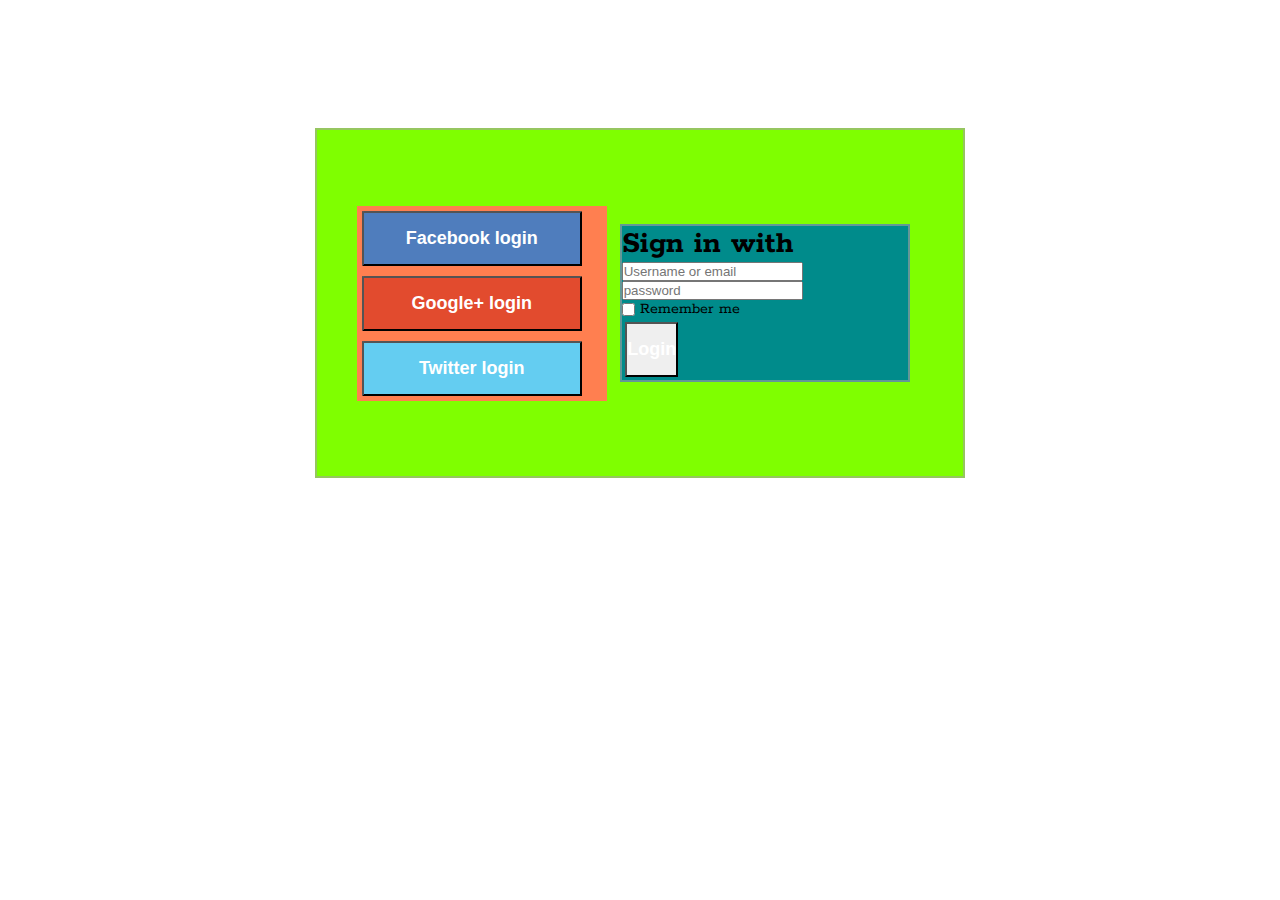
==== login/index.html @ 98436026 "login App" ====
<!DOCTYPE html>
<html lang="en">
  <head>
    <meta charset="UTF-8" />
    <meta http-equiv="X-UA-Compatible" content="IE=edge" />
    <meta name="viewport" content="width=device-width, initial-scale=1.0" />
    <title>Login App</title>
    <link rel="stylesheet" href="../login/css/style.css" />
  </head>
  <body>
    <section class="container">
      <div class="social">
        <button class="social_button fb">Facebook login</button>
        <button class="social_button google">Google+ login</button>
        <button class="social_button twitter">Twitter login</button>
      </div>
      <div class="select"></div>
      <div class="form-container">
        <form action="#">
          <div>
            <h1>Sign in with</h1>
            <form action="#" method="GET">
              <ul>
                <li>
                  <input
                    type="email"
                    name="email"
                    placeholder="Username or email"
                  />
                </li>
                <li>
                  <input
                    type="password"
                    name="website"
                    placeholder="password"
                  />
                </li>
              </ul>
              <div>
                <span
                  ><input id="checkid" type="checkbox" value="Remember me" />
                  <label for="checkid">Remember me</label>
                </span>
                <span><button>Login</button></span>
              </div>
            </form>
          </div>
        </form>
      </div>
    </section>
  </body>
</html>
---- login/css/style.css ----
@import url("https://fonts.googleapis.com/css2?family=Overlock&family=Rokkitt&display=swap");

* {
  margin: 0;
  padding: 0;
  box-sizing: border-box;
  --border: 2px solid rgba(165, 160, 160, 0.6);
}
body {
  font-family: Rokkitt, "Segoe UI", Tahoma, Geneva, Verdana, sans-serif;
  display: flex;
  justify-content: center;
  align-items: center;
}
.container {
  border: var(--border);
  background: chartreuse;
  display: flex;
  margin: 10% auto;
  justify-content: center;
  align-items: center;
  width: 650px;
  height: 350px;
}
.social {
  display: flex;
  background-color: coral;
  flex-direction: column;

  /* align-self: stretch; */
  justify-content: space-around;
  /* border: var(--border); */
  width: 250px;
  /* height: 55px; */
}
.form-container {
  background-color: darkcyan;
  margin: 2%;
  display: flex;
  border: var(--border);
  width: 45%;
}
.social_button {
  display: flex;
  justify-content: flex-start;
  justify-content: space-around;

  width: 88%;
  /* height: 70%; */
}
/* .select {
} */

input[type="checkbox"] {
  vertical-align: middle;
}
li {
  list-style-type: none;
}
div button {
  margin: 2%;
  border-radius: 1%;
  height: 55px;
  /* box-sizing: border-box; */
  line-height: 50px;
  color: white;
  font-size: large;
  font-weight: bold;
}
.fb {
  background-color: #4f7dbd;
  text-align: center;
}
.google {
  background-color: #e24b2e;
}
.twitter {
  background-color: #64cdf1;
}
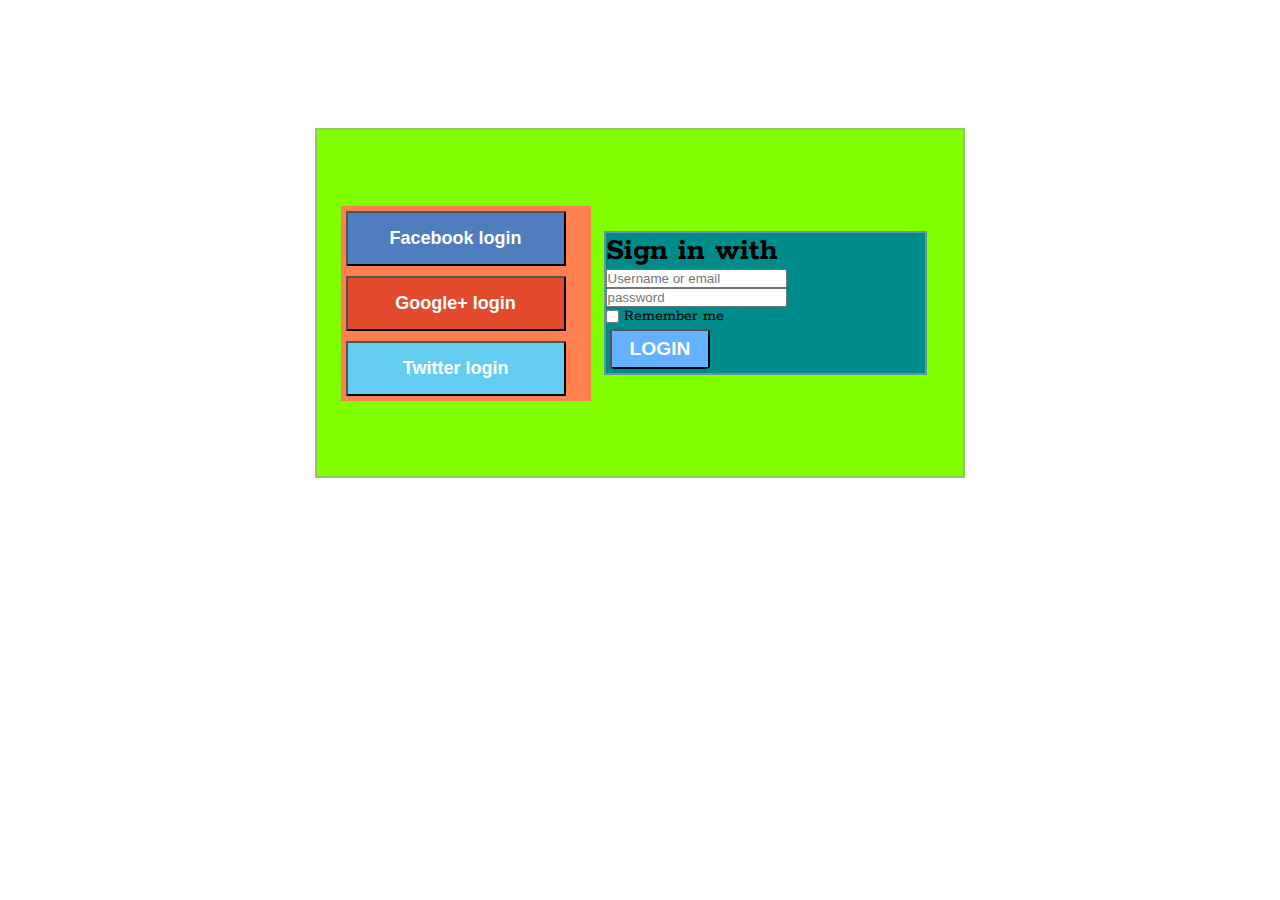
==== commit f4db9f62: "login App" ====
--- a/login/index.html
+++ b/login/index.html
@@ -36,13 +36,11 @@
                   />
                 </li>
               </ul>
-              <div>
-                <span
-                  ><input id="checkid" type="checkbox" value="Remember me" />
-                  <label for="checkid">Remember me</label>
-                </span>
-                <span><button>Login</button></span>
-              </div>
+              <span
+                ><input id="checkid" type="checkbox" value="Remember me" />
+                <label for="checkid">Remember me</label>
+              </span>
+              <span><button class="login">LOGIN</button></span>
             </form>
           </div>
         </form>
--- a/login/css/style.css
+++ b/login/css/style.css
@@ -38,7 +38,7 @@
   margin: 2%;
   display: flex;
   border: var(--border);
-  width: 45%;
+  width: 50%;
 }
 .social_button {
   display: flex;
@@ -77,3 +77,12 @@
 .twitter {
   background-color: #64cdf1;
 }
+.login {
+  background-color: #64b1ff;
+  width: 100px;
+  height: 40px;
+  font-size: larger;
+  border-radius: 6%;
+  text-align: center;
+  line-height: 30px;
+}
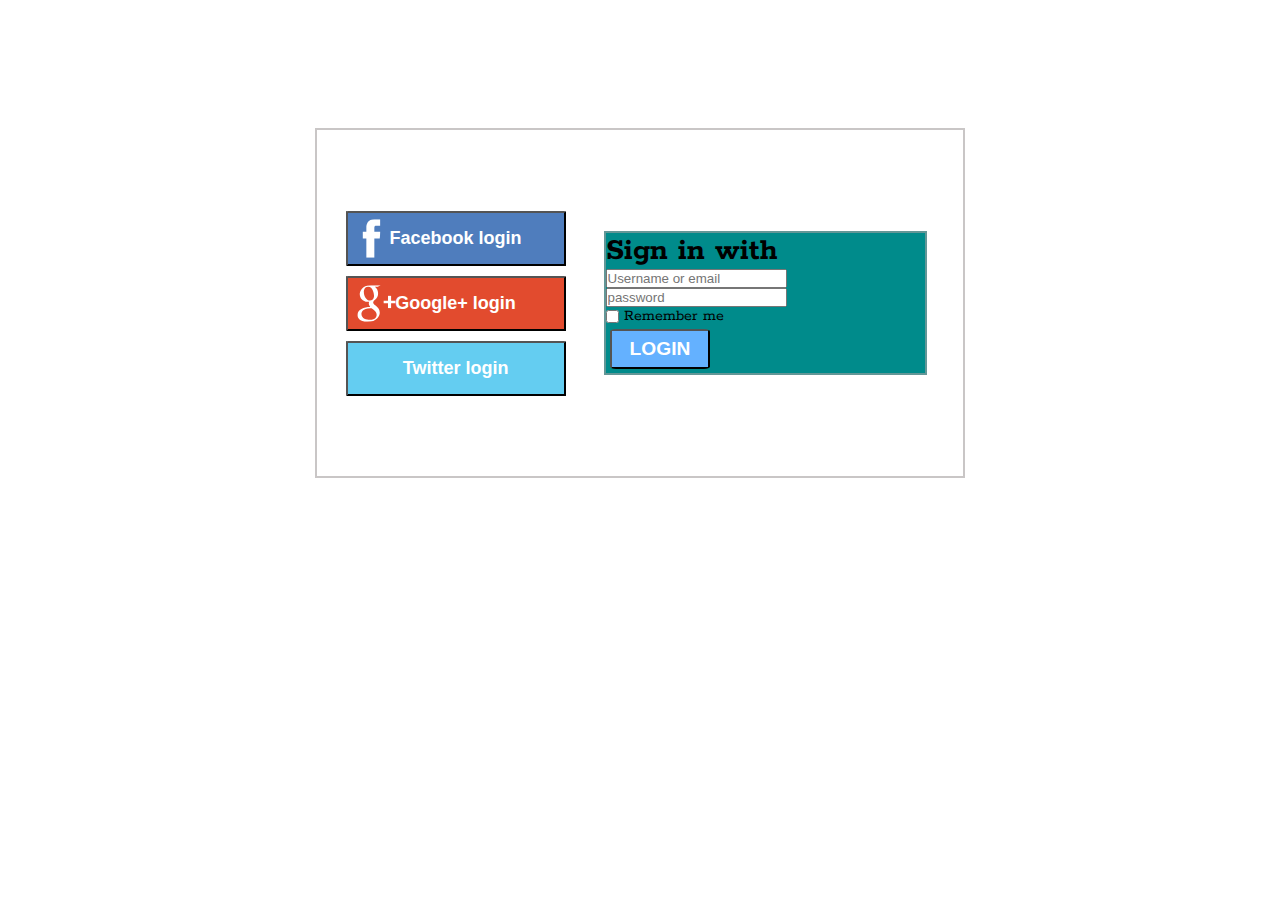
==== commit 51e2545a: "login App" ====
--- a/login/index.html
+++ b/login/index.html
@@ -10,8 +10,12 @@
   <body>
     <section class="container">
       <div class="social">
-        <button class="social_button fb">Facebook login</button>
-        <button class="social_button google">Google+ login</button>
+        <button class="social_button fb social_button_fb">
+          Facebook login
+        </button>
+        <button class="social_button google social_button_google">
+          Google+ login
+        </button>
         <button class="social_button twitter">Twitter login</button>
       </div>
       <div class="select"></div>
--- a/login/css/style.css
+++ b/login/css/style.css
@@ -14,7 +14,7 @@
 }
 .container {
   border: var(--border);
-  background: chartreuse;
+  /* background: chartreuse; */
   display: flex;
   margin: 10% auto;
   justify-content: center;
@@ -24,7 +24,7 @@
 }
 .social {
   display: flex;
-  background-color: coral;
+  /* background-color: coral; */
   flex-direction: column;
 
   /* align-self: stretch; */
@@ -71,8 +71,27 @@
   background-color: #4f7dbd;
   text-align: center;
 }
+.social_button_fb {
+  background-image: url(../icon/facebook.svg);
+  /* border: 2px yellow dotted; */
+  /* background-position: center; */
+  background-repeat: no-repeat;
+  background-size: 18%;
+  background-position: 4px;
+  /* width: 50px; */
+}
+
 .google {
   background-color: #e24b2e;
+}
+.social_button_google {
+  background-image: url(../icon/g+.svg);
+  /* border: 2px yellow dotted; */
+  /* background-position: center; */
+  background-repeat: no-repeat;
+  background-size: 18%;
+  background-position: 9px;
+  /* width: 50px; */
 }
 .twitter {
   background-color: #64cdf1;
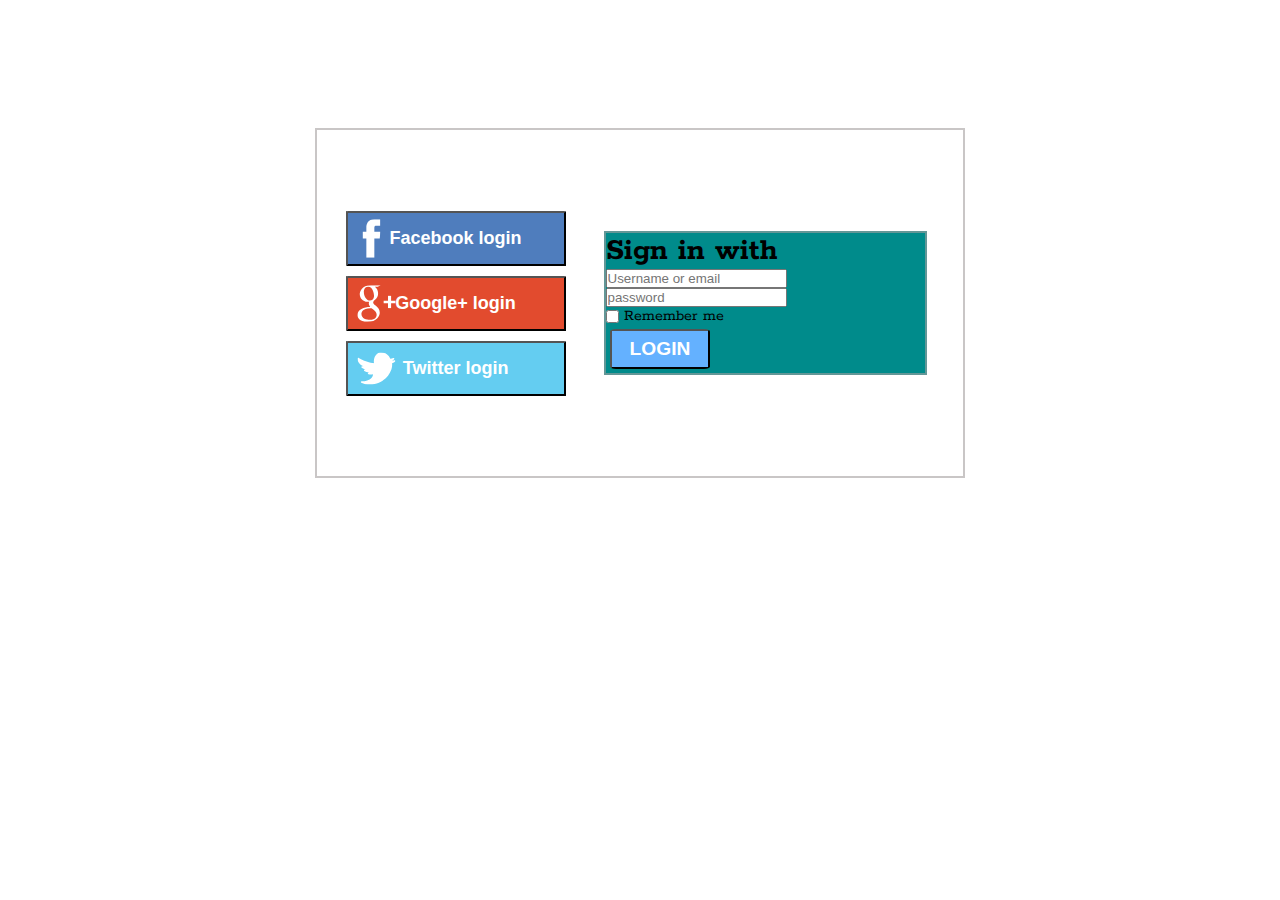
==== commit 296fe3d1: "login App" ====
--- a/login/index.html
+++ b/login/index.html
@@ -16,7 +16,9 @@
         <button class="social_button google social_button_google">
           Google+ login
         </button>
-        <button class="social_button twitter">Twitter login</button>
+        <button class="social_button twitter social_button_twitter">
+          Twitter login
+        </button>
       </div>
       <div class="select"></div>
       <div class="form-container">
--- a/login/css/style.css
+++ b/login/css/style.css
@@ -73,12 +73,9 @@
 }
 .social_button_fb {
   background-image: url(../icon/facebook.svg);
-  /* border: 2px yellow dotted; */
-  /* background-position: center; */
   background-repeat: no-repeat;
   background-size: 18%;
   background-position: 4px;
-  /* width: 50px; */
 }
 
 .google {
@@ -86,15 +83,18 @@
 }
 .social_button_google {
   background-image: url(../icon/g+.svg);
-  /* border: 2px yellow dotted; */
-  /* background-position: center; */
   background-repeat: no-repeat;
   background-size: 18%;
   background-position: 9px;
-  /* width: 50px; */
 }
 .twitter {
   background-color: #64cdf1;
+}
+.social_button_twitter {
+  background-image: url(../icon/twitter.svg);
+  background-repeat: no-repeat;
+  background-size: 18%;
+  background-position: 9px;
 }
 .login {
   background-color: #64b1ff;
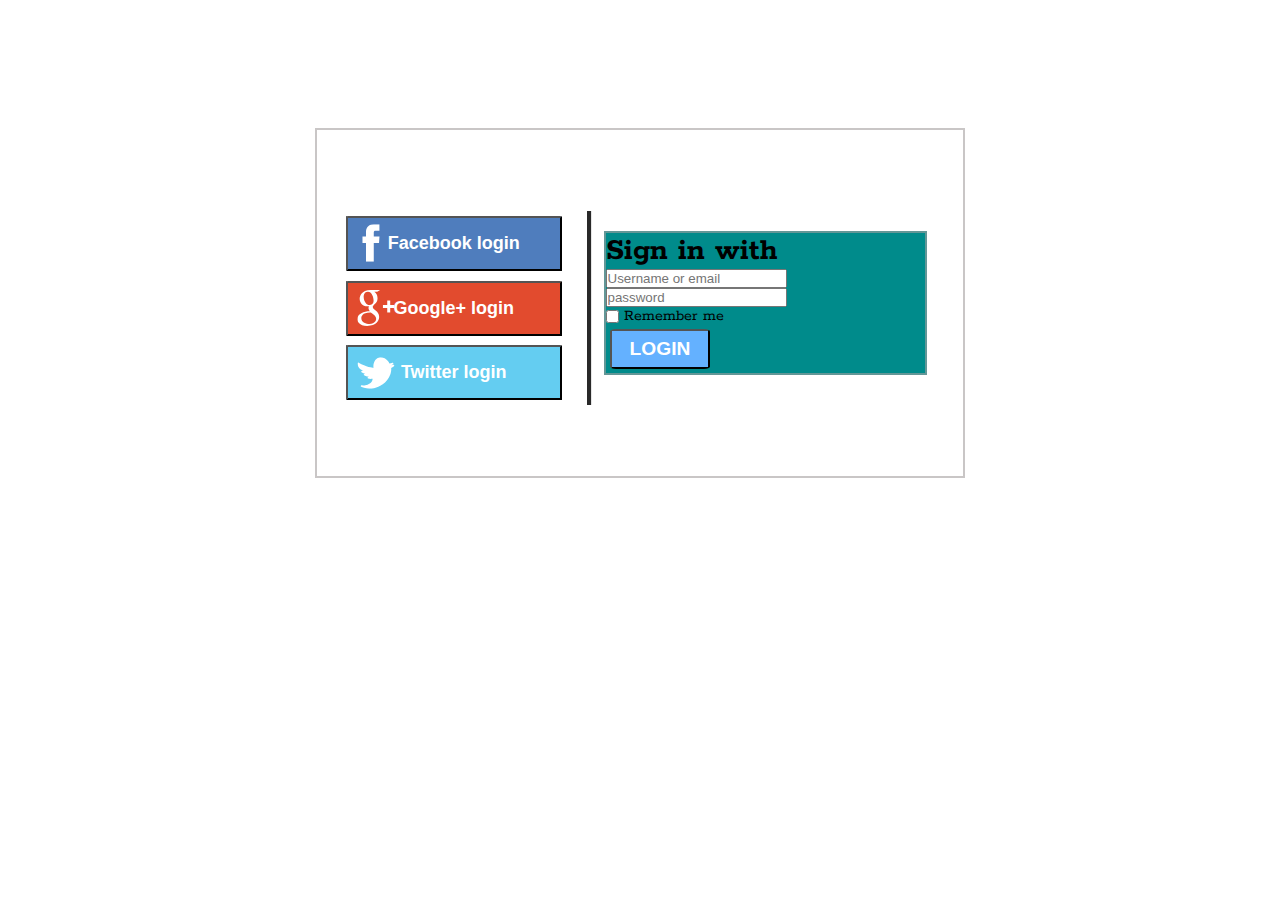
==== commit 6f3642fa: "login App" ====
--- a/login/index.html
+++ b/login/index.html
@@ -9,7 +9,7 @@
   </head>
   <body>
     <section class="container">
-      <div class="social">
+      <div class="social vline">
         <button class="social_button fb social_button_fb">
           Facebook login
         </button>
--- a/login/css/style.css
+++ b/login/css/style.css
@@ -76,6 +76,7 @@
   background-repeat: no-repeat;
   background-size: 18%;
   background-position: 4px;
+  position: relative;
 }
 
 .google {
@@ -105,3 +106,22 @@
   text-align: center;
   line-height: 30px;
 }
+.vline {
+  position: relative;
+  /* display: flex; */
+  border-right: 4px solid rgb(41, 41, 41);
+  box-shadow: 1px 0px rgba(0, 0, 0, 0.1);
+  /* height: 4p; */
+  /* width: 10px;*/
+  /* margin: 0 10px; */
+  /* padding-left: 15px; */
+  /* outline-style: none; */
+  /* margin-left: -3px; */
+
+  top: 5px;
+  left: 0;
+  right: 0;
+  /* margin: auto; */
+  /* border-right: thick solid #ff0000; */
+  /* z-index: 3; */
+}
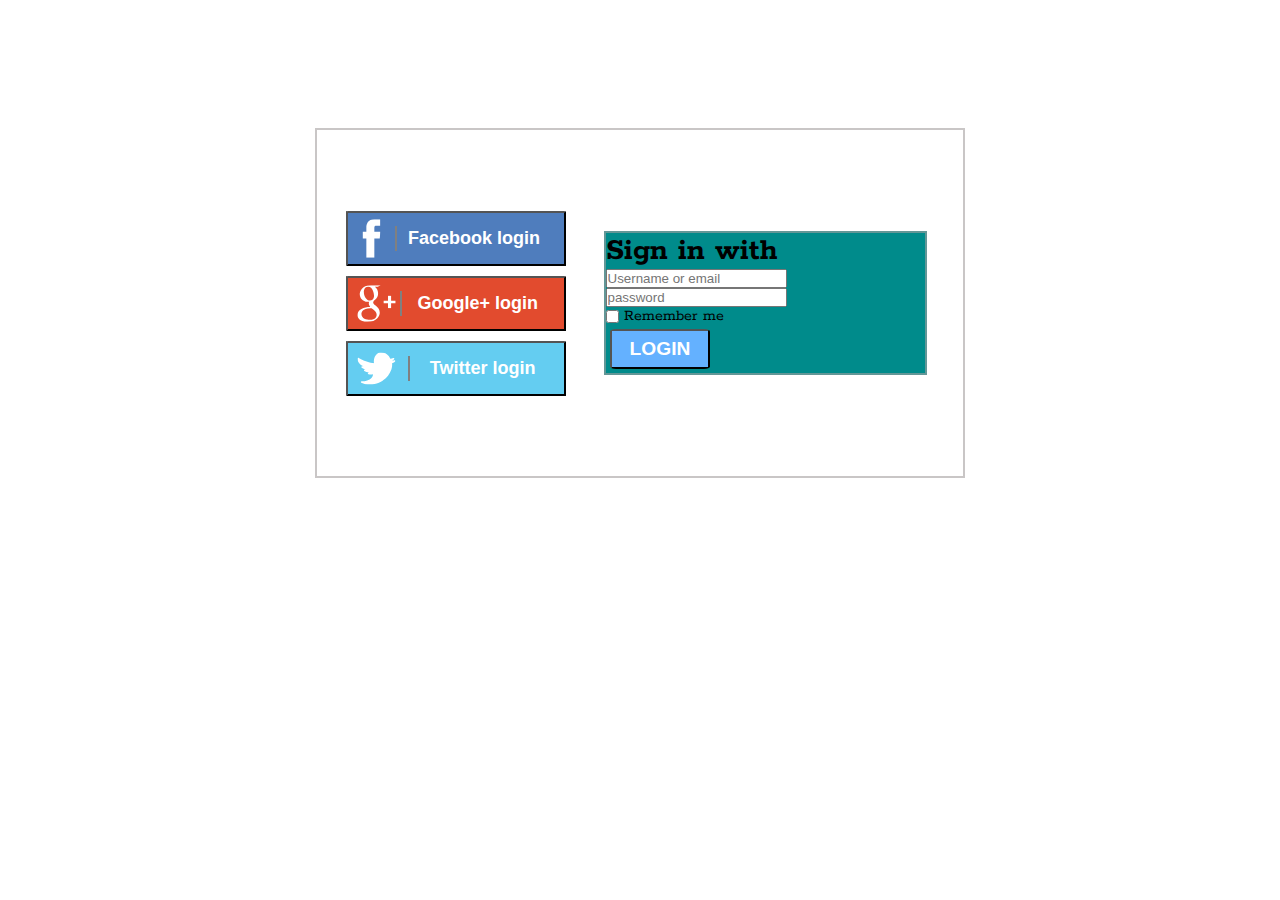
==== commit 23d706e2: "login App" ====
--- a/login/index.html
+++ b/login/index.html
@@ -11,13 +11,19 @@
     <section class="container">
       <div class="social vline">
         <button class="social_button fb social_button_fb">
-          Facebook login
+          <div class="logo"></div>
+          <div class="line"></div>
+          <p class="text">Facebook login</p>
         </button>
         <button class="social_button google social_button_google">
-          Google+ login
+          <div class="logo"></div>
+          <div class="line"></div>
+          <p class="text">Google+ login</p>
         </button>
         <button class="social_button twitter social_button_twitter">
-          Twitter login
+          <div class="logo"></div>
+          <div class="line"></div>
+          <p class="text">Twitter login</p>
         </button>
       </div>
       <div class="select"></div>
--- a/login/css/style.css
+++ b/login/css/style.css
@@ -72,26 +72,34 @@
   text-align: center;
 }
 .social_button_fb {
+  display: flex;
+  justify-content: space-around;
   background-image: url(../icon/facebook.svg);
   background-repeat: no-repeat;
   background-size: 18%;
   background-position: 4px;
-  position: relative;
+  padding-left: 30px;
 }
 
 .google {
   background-color: #e24b2e;
 }
 .social_button_google {
+  display: flex;
+  justify-content: space-around;
   background-image: url(../icon/g+.svg);
   background-repeat: no-repeat;
   background-size: 18%;
   background-position: 9px;
+  padding-left: 30px;
 }
 .twitter {
   background-color: #64cdf1;
 }
 .social_button_twitter {
+  display: flex;
+  justify-content: space-around;
+  padding-left: 30px;
   background-image: url(../icon/twitter.svg);
   background-repeat: no-repeat;
   background-size: 18%;
@@ -106,22 +114,13 @@
   text-align: center;
   line-height: 30px;
 }
-.vline {
-  position: relative;
-  /* display: flex; */
-  border-right: 4px solid rgb(41, 41, 41);
-  box-shadow: 1px 0px rgba(0, 0, 0, 0.1);
-  /* height: 4p; */
-  /* width: 10px;*/
-  /* margin: 0 10px; */
-  /* padding-left: 15px; */
-  /* outline-style: none; */
-  /* margin-left: -3px; */
-
-  top: 5px;
-  left: 0;
-  right: 0;
-  /* margin: auto; */
-  /* border-right: thick solid #ff0000; */
-  /* z-index: 3; */
+.line {
+  width: 2px;
+  height: 25px;
+  background-color: grey;
+  align-self: center;
 }
+.text {
+  display: block;
+  padding-right: 18px;
+}
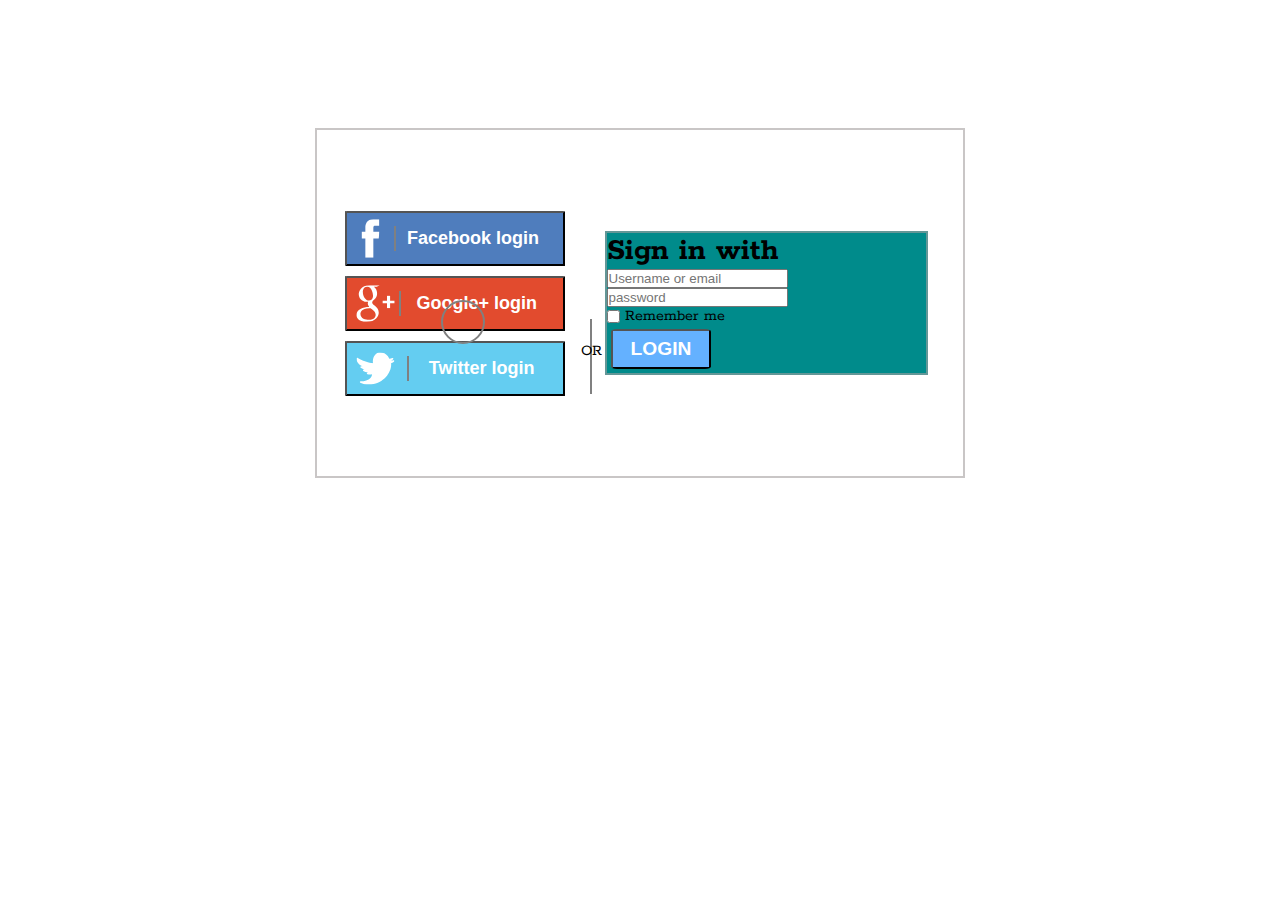
==== commit 46967dd5: "login app" ====
--- a/login/index.html
+++ b/login/index.html
@@ -26,7 +26,11 @@
           <p class="text">Twitter login</p>
         </button>
       </div>
-      <div class="select"></div>
+      <div class="select">
+        <div class="circle">
+          <p class="text2">OR</p>
+        </div>
+      </div>
       <div class="form-container">
         <form action="#">
           <div>
--- a/login/css/style.css
+++ b/login/css/style.css
@@ -48,8 +48,27 @@
   width: 88%;
   /* height: 70%; */
 }
-/* .select {
-} */
+.select {
+  width: 2px;
+  height: 75px;
+  /* padding: 4px; */
+  margin-top: 106px;
+  background-color: grey;
+  /* align-self: center; */
+}
+.circle::before {
+  content: "";
+  position: absolute;
+  top: 300px;
+  right: 495px;
+  /* background: lightblue; */
+  border: grey solid 2px;
+  border-radius: 50%;
+  width: 40px;
+  height: 40px;
+  margin-right: 300px;
+  /* align-items: baseline; */
+}
 
 input[type="checkbox"] {
   vertical-align: middle;
@@ -124,3 +143,9 @@
   display: block;
   padding-right: 18px;
 }
+.text2 {
+  position: absolute;
+  right: 50.3%;
+  top: 38%;
+  padding-right: 34px;
+}
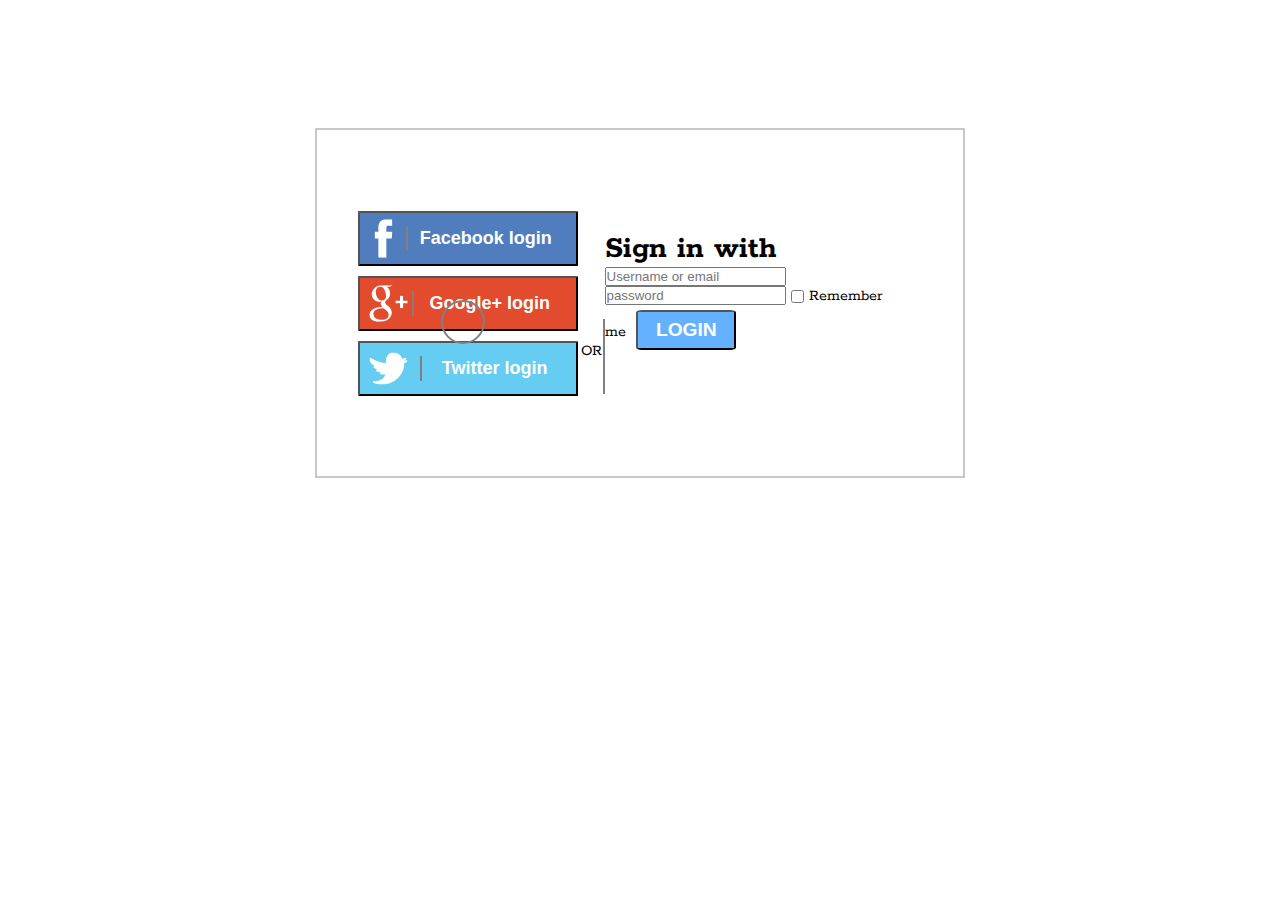
==== commit d2588c58: "login app 8.3.2021" ====
--- a/login/index.html
+++ b/login/index.html
@@ -32,19 +32,17 @@
         </div>
       </div>
       <div class="form-container">
-        <form action="#">
+        <h1>Sign in with</h1>
+        <form class="form" action="#">
           <div>
-            <h1>Sign in with</h1>
-            <form action="#" method="GET">
-              <ul>
-                <li>
+              
+                
                   <input
                     type="email"
                     name="email"
                     placeholder="Username or email"
                   />
-                </li>
-                <li>
+                
                   <input
                     type="password"
                     name="website"
--- a/login/css/style.css
+++ b/login/css/style.css
@@ -34,12 +34,41 @@
   /* height: 55px; */
 }
 .form-container {
-  background-color: darkcyan;
-  margin: 2%;
+  /* background-color: darkcyan; */
+  margin-top: -3%;
+  /* margin-left: 3%; */
   display: flex;
-  border: var(--border);
+  flex-direction: column;
+  /* border: var(--border); */
+  justify-self: center;
+  justify-content: space-around;
+  align-items: flex-start;
   width: 50%;
 }
+.form {
+  display: flex;
+  flex-direction: column;
+  justify-content: space-between;
+  height: 60%;
+  width: 90%;
+}
+.icon-wrapper {
+  display: flex;
+  border-bottom: var(--border);
+}
+.form__icon {
+  width: 20px;
+  height: 20px;
+  background-size: cover;
+}
+.form__icon_username {
+  background-image: url("../icon/user.svg");
+}
+
+.form__icon_password {
+  background-image: url("../icon/lock.svg");
+}
+
 .social_button {
   display: flex;
   justify-content: flex-start;
